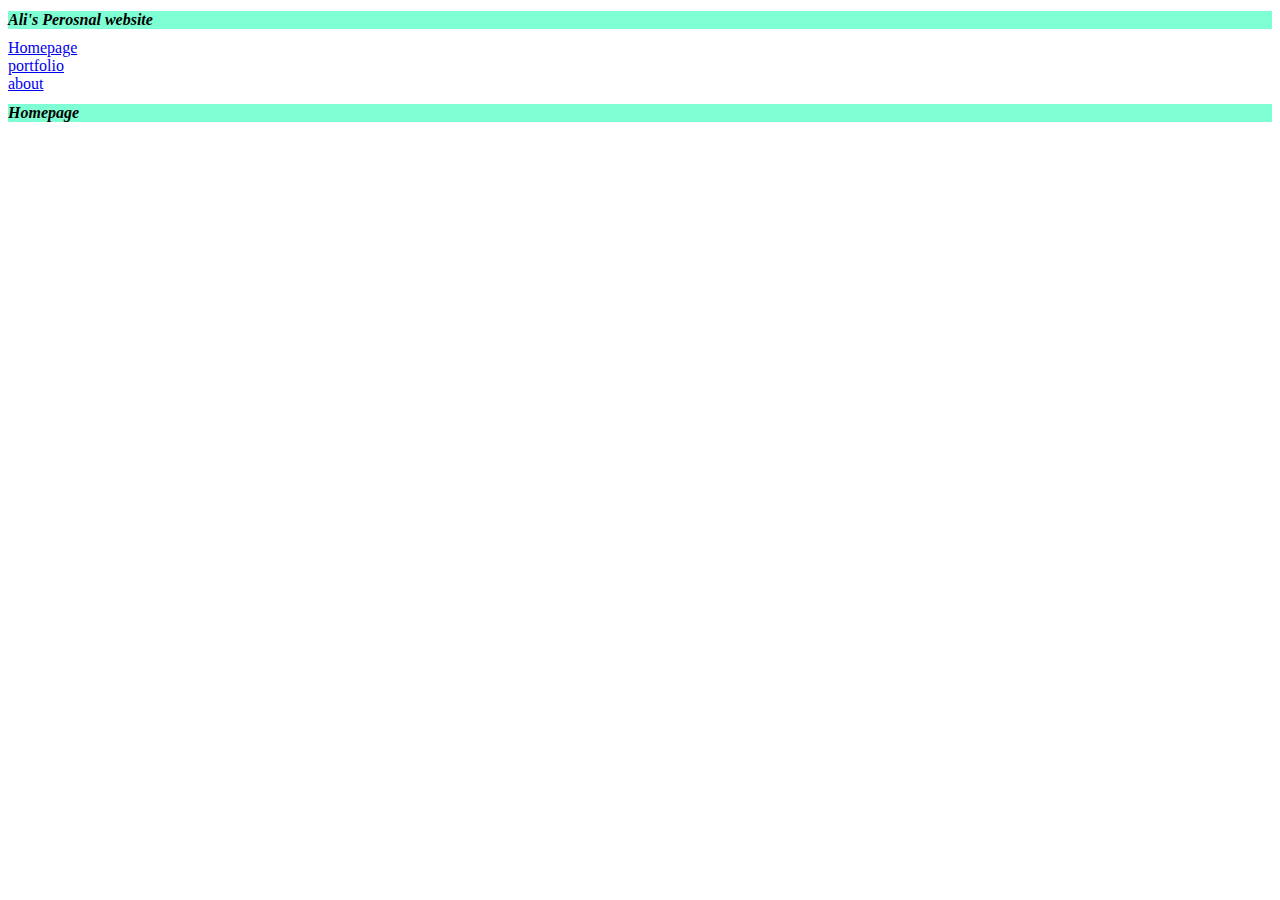
==== index.html @ fc7ffe73 "navigation" ====
<!DOCTYPE html>
<html lang="en">
<head>
    
    <meta charset="UTF-8">
    <meta name="viewport" content="width=device-width, initial-scale=1.0">
    <title>Personal Website home</title>
    <link rel="stylesheet" href="styles.css">
</head>




<body>
    
    <h1> Ali's Perosnal website</h1>
    <nav> <a href="/index.html">Homepage</a></nav>
    <nav> <a href="/portfolio.html">portfolio</a></nav>
    <nav> <a href="/about.html">about</a></nav>

<h1>Homepage</h1>






    <script src="index.js"></script> 

</body>
</html>
---- styles.css ----
h1{font-family: cursive  ;}

h1{font-style: italic;}
    h1{font-size: medium;}
    h1{background-color: aquamarine;}

        h2{ font-family: Arial, Helvetica, sans-serif;}
        h2{font-size: larger
            ;}

            h2 {font-style: oblique;}
            h2{color: mediumspringgreen
                ;}
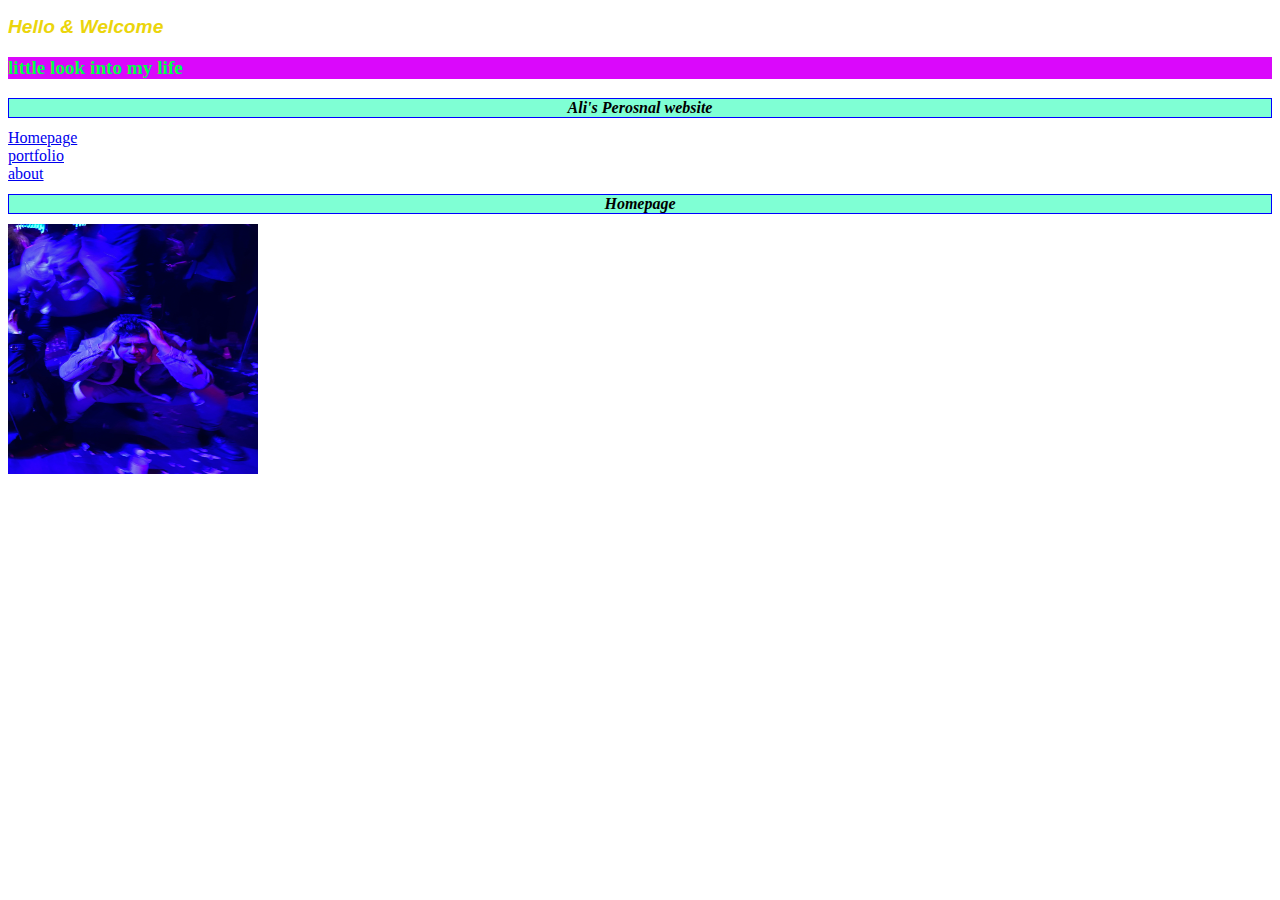
==== commit 4dbeab54: "added images text aligned" ====
--- a/index.html
+++ b/index.html
@@ -7,19 +7,17 @@
     <title>Personal Website home</title>
     <link rel="stylesheet" href="styles.css">
 </head>
-
-
-
-
+    
 <body>
-    
+    <h2>Hello & Welcome</h2>
+    <h3>little look into my life</h3>
     <h1> Ali's Perosnal website</h1>
     <nav> <a href="/index.html">Homepage</a></nav>
     <nav> <a href="/portfolio.html">portfolio</a></nav>
     <nav> <a href="/about.html">about</a></nav>
 
 <h1>Homepage</h1>
-
+    <img src="purple ali.jpeg" alt="purple">
 
 
 
--- a/styles.css
+++ b/styles.css
@@ -1,15 +1,34 @@
-h1{font-family: cursive  ;}
+h1 { 
+    font-family: cursive; 
+    font-style: italic;
+    font-size: medium;
+    background-color: aquamarine;
+    border: 1px solid blue;
+    display: flex;
+    justify-content: center;
+    align-items: center;
+    
+} 
 
-h1{font-style: italic;}
-    h1{font-size: medium;}
-    h1{background-color: aquamarine;}
+h2{ 
+    font-family: Arial, Helvetica, sans-serif;
+    font-size: larger;
+    font-style: oblique;
+    color: rgb(235, 213, 12); 
+        
+}
+img{
+    width: 250px;
+    height: 250px;
+}
+div{ background-color: chocolate;
+color: blueviolet;
+font-style: initial;
+}
+    h3{color: #00ff48;
+    font-size: larger;
+    background-color: #da08fb;
+    
 
-        h2{ font-family: Arial, Helvetica, sans-serif;}
-        h2{font-size: larger
-            ;}
-
-            h2 {font-style: oblique;}
-            h2{color: mediumspringgreen
-                ;}
-
-            +     
+    }